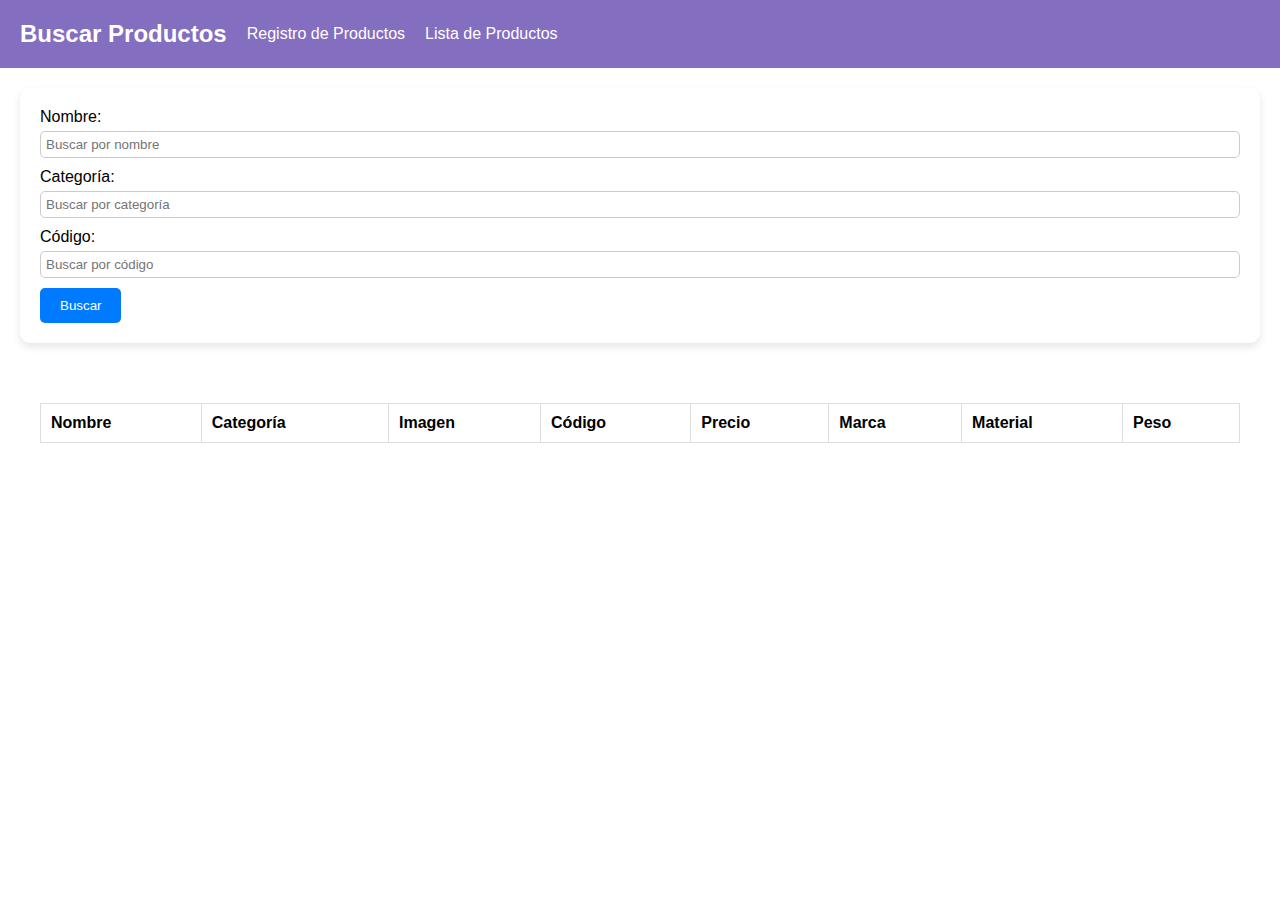
==== buscar.html @ c0f62fa2 "Ajustes del proyecto" ====
<!DOCTYPE html>
<html lang="en">
<head>
    <meta charset="UTF-8">
    <meta name="viewport" content="width=device-width, initial-scale=1.0">
    <title>Buscar Productos</title>
    <link rel="stylesheet" href="style.css">
</head>
<body>
    <header>
        <div class="title">Buscar Productos</div>
        <nav>
            <a href="./index.html">Registro de Productos</a>
            <a href="./productos.html">Lista de Productos</a>
        </nav>
    </header>
    <div id="search-container">
        <label for="buscar-nombre">Nombre:</label>
        <input type="text" id="buscar-nombre" placeholder="Buscar por nombre">
        <label for="buscar-categoria">Categoría:</label>
        <input type="text" id="buscar-categoria" placeholder="Buscar por categoría">
        <label for="buscar-codigo">Código:</label>
        <input type="text" id="buscar-codigo" placeholder="Buscar por código">
        <button type="submit" id="buscar-btn">Buscar</button>
    </div>
    <div id="resultados-container">
        <table id="resultados-table">
            <thead>
                <tr>
                    <th>Nombre</th>
                    <th>Categoría</th>
                    <th>Imagen</th>
                    <th>Código</th>
                    <th>Precio</th>
                    <th>Marca</th>
                    <th>Material</th>
                    <th>Peso</th>
                </tr>
            </thead>
            <tbody id="resultados-body">
                <!-- Resultados de la búsqueda aparecerán aquí -->
            </tbody>
        </table>
    </div>

    <script src="main.js"></script>
</body>
</html>
---- style.css ----
body {
    font-family: Arial, sans-serif;
    margin: 0;
    padding: 0;
    display: flex;
    flex-direction: column;
    min-height: 100vh; /* Para ocupar al menos toda la altura de la ventana */
}

header {
    background-color: #846ec0;
    color: #fff;
    padding: 20px;
    display: flex;
    justify-content: left;
    align-items: center;
}

h1 {
    margin: 0;
}

.title {
    font-size: 24px;
    font-weight: bold;
    margin: 0;
}

nav {
    display: flex;
}

nav a {
    color: #fff;
    text-decoration: none;
    margin-left: 20px;
}

nav a:hover {
    text-decoration: underline;
}

.container {
    max-width: 600px;
    margin: 0 auto;
    padding: 20px;
}

label {
    display: block;
    margin-bottom: 5px;
}

input[type="text"],
input[type="number"],
select {
    width: 100%;
    padding: 10px;
    margin-bottom: 10px;
    border: 1px solid #ccc;
    border-radius: 5px;
    box-sizing: border-box;
}

button[type="submit"],
input[type="submit"] {
    background-color: #007bff;
    color: #fff;
    padding: 10px 20px;
    border: none;
    border-radius: 5px;
    cursor: pointer;
}

button[type="submit"]:hover,
input[type="submit"]:hover {
    background-color: #5221d8;
}

/* footer {
    background-color: #5221d8;
    color: #fff;
    text-align: center;
    padding: 10px 0;
    position: absolute;
    bottom: 0;
    width: 100%;
} */

.card-container {
    display: flex; /* Utiliza flexbox para alinear las tarjetas */
    flex-wrap: wrap; /* Permite que las tarjetas se envuelvan en múltiples líneas */
    justify-content: flex-start; /* Alinea las tarjetas al principio del contenedor */
}

.card {
    background-color: #51476d;
    color: white;
    padding: 20px;
    margin: 10px;
    border-radius: 10px;
    box-shadow: 0 4px 8px rgba(0, 0, 0, 0.1);
    width: calc(20% - 20px);
    box-sizing: border-box;
    float: left;
}

/* .card {
    background-color: #5221d8;
    color: white;
    padding: 20px;
    margin: 10px;
    border-radius: 10px;
    box-shadow: 0 4px 8px rgba(0, 0, 0, 0.1);
    width: calc(20% - 20px);
    float: left;
    box-sizing: border-box;
} */

.card img {
    width: 100%;
    height: auto;
    border-radius: 5px;
    margin-bottom: 10px;
}

.pagination {
    text-align: center;
}

.pagination button {
    background-color: #453b63;
    color: white;
    border: none;
    padding: 10px 20px;
    margin: 5px;
    border-radius: 5px;
    cursor: pointer;
}

.pagination button:hover {
    background-color: #7e3ff2;
}

.pagination .active {
    background-color: #7e3ff2;
}

#search-container {
    padding: 20px;
    background-color: #fff;
    margin: 20px;
    border-radius: 10px;
    box-shadow: 0 4px 8px rgba(0, 0, 0, 0.1);
}

#search-container label {
    margin-right: 10px;
}

#search-container input {
    margin-right: 20px;
    padding: 5px;
}

#resultados-container {
    padding: 20px;
    margin: 20px;
}

table {
    width: 100%;
    border-collapse: collapse;
}

table, th, td {
    border: 1px solid #ddd;
}

th, td {
    padding: 10px;
    text-align: left;
}
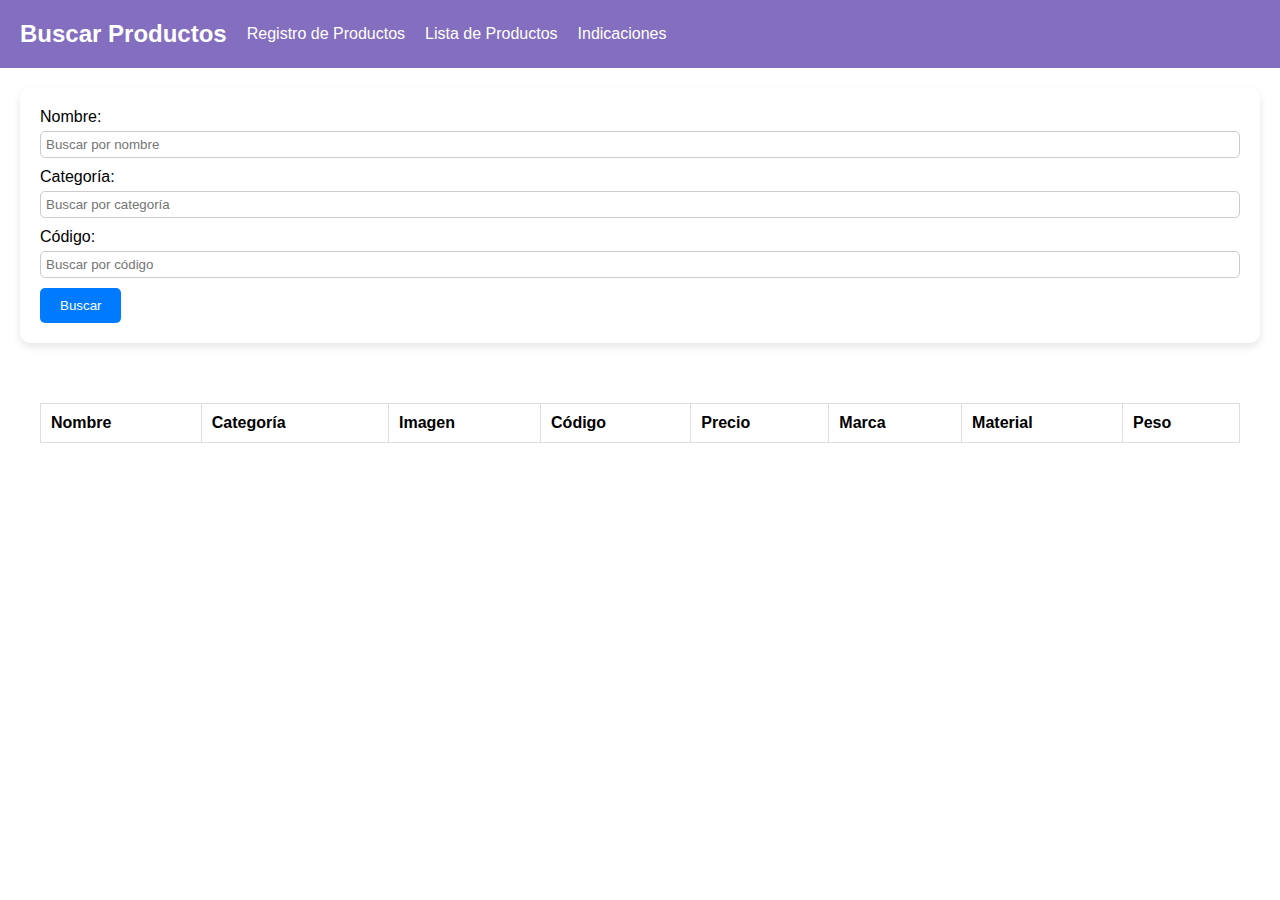
==== commit 9dc0115d: "Ajustes" ====
--- a/buscar.html
+++ b/buscar.html
@@ -12,6 +12,7 @@
         <nav>
             <a href="./index.html">Registro de Productos</a>
             <a href="./productos.html">Lista de Productos</a>
+            <a href="./indicaciones.html">Indicaciones</a>
         </nav>
     </header>
     <div id="search-container">
--- a/style.css
+++ b/style.css
@@ -77,20 +77,11 @@
     background-color: #5221d8;
 }
 
-/* footer {
-    background-color: #5221d8;
-    color: #fff;
-    text-align: center;
-    padding: 10px 0;
-    position: absolute;
-    bottom: 0;
-    width: 100%;
-} */
-
+/* 
 .card-container {
-    display: flex; /* Utiliza flexbox para alinear las tarjetas */
-    flex-wrap: wrap; /* Permite que las tarjetas se envuelvan en múltiples líneas */
-    justify-content: flex-start; /* Alinea las tarjetas al principio del contenedor */
+    display: flex;
+    flex-wrap: wrap; 
+    justify-content: flex-start; 
 }
 
 .card {
@@ -105,24 +96,64 @@
     float: left;
 }
 
-/* .card {
-    background-color: #5221d8;
+.card img {
+    width: 100%;
+    height: auto;
+    border-radius: 5px;
+    margin-bottom: 10px;
+} */
+
+/* Nuevos */
+/* .card-container {
+    display: flex;
+    flex-wrap: wrap; 
+    justify-content: space-around; 
+    max-width: 100%;
+}
+
+.card {
+    background-color: #51476d;
     color: white;
     padding: 20px;
     margin: 10px;
     border-radius: 10px;
     box-shadow: 0 4px 8px rgba(0, 0, 0, 0.1);
-    width: calc(20% - 20px);
-    float: left;
-    box-sizing: border-box;
+    box-sizing: border-box;
+    flex: 1 0 200px; 
+}
+
+.card img {
+    width: 100%;
+    height: auto;
+    border-radius: 5px;
+    margin-bottom: 10px;
 } */
 
+.card-container {
+    display: flex;
+    flex-wrap: wrap; 
+    justify-content: space-around; /* Ajusta esto según cómo quieras distribuir las cartas */
+}
+
+.card {
+    background-color: #51476d;
+    color: white;
+    padding: 20px;
+    margin: 10px;
+    border-radius: 10px;
+    box-shadow: 0 4px 8px rgba(0, 0, 0, 0.1);
+    box-sizing: border-box;
+    flex-grow: 1; /* Todas las cartas crecerán de manera uniforme */
+    max-width: 300px; /* Establece un tamaño máximo para las cartas */
+}
+
 .card img {
     width: 100%;
     height: auto;
     border-radius: 5px;
     margin-bottom: 10px;
 }
+
 
 .pagination {
     text-align: center;
